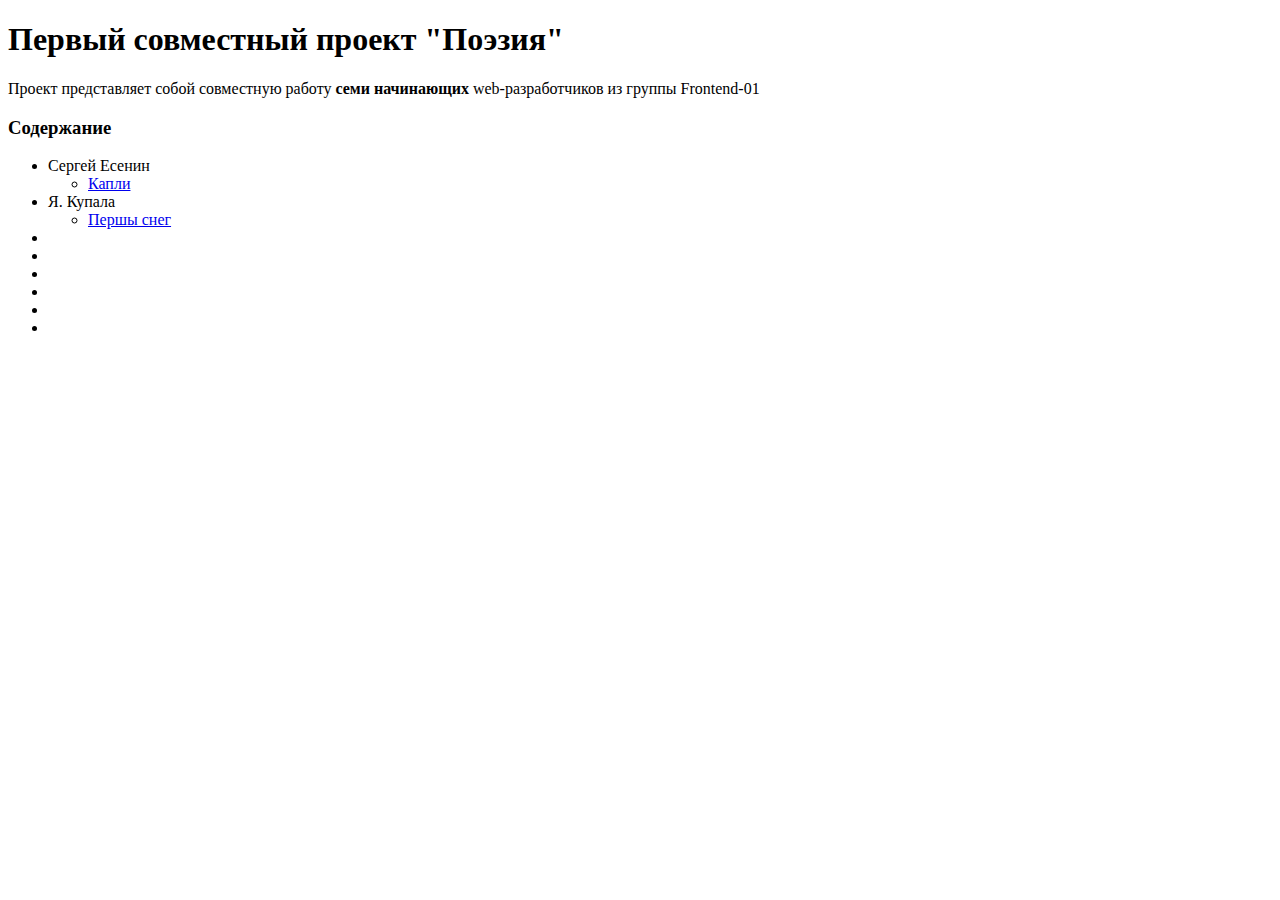
==== index.html @ 55e18c66 "kupala added" ====
<!DOCTYPE html>
<html lang="en">

<head>
    <meta charset="UTF-8">
    <meta name="viewport" content="width=device-width, initial-scale=1.0">
    <meta http-equiv="X-UA-Compatible" content="ie=edge">
    <title>Poetry</title>
</head>

<body>

    <h1>Первый совместный проект "Поэзия"</h1>

    <p>Проект представляет собой совместную работу <strong>семи начинающих</strong> web-разработчиков из группы
        Frontend-01</p>

    <h3>Содержание</h3>
    <ul>
        <li>Сергей Есенин
            <ul>
                <li>
                    <a href="Esenin/kapli.html">
                        Капли
                    </a>
                </li>
            </ul>
        </li>
        <li>
            Я. Купала
            <ul>
                <li>
                    <a href="kupala/1stsnow.html"> Першы снег</a>
                </li>
            </ul>
        </li>
        <li></li>
        <li></li>
        <li></li>
        <li></li>
        <li></li>
        <li></li>
    </ul>

</body>

</html>
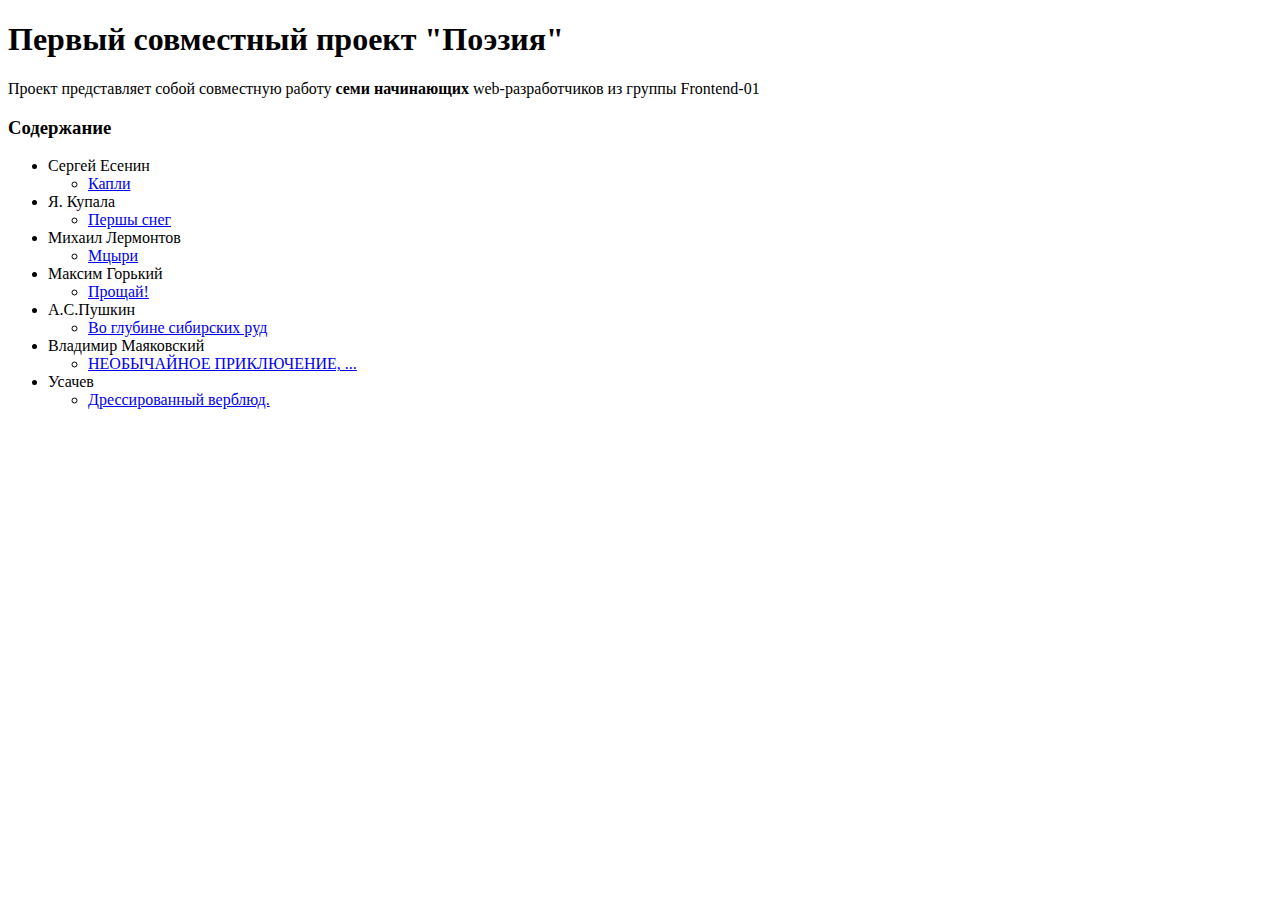
==== commit d17ac55d: "TOC added" ====
--- a/index.html
+++ b/index.html
@@ -34,12 +34,48 @@
                 </li>
             </ul>
         </li>
-        <li></li>
-        <li></li>
-        <li></li>
-        <li></li>
-        <li></li>
-        <li></li>
+        <li>
+            Михаил Лермонтов
+            <ul>
+                <li>
+                    <a href="Lermontov/Mzyri.html"> Мцыри</a>
+                </li>
+            </ul>
+        </li>
+        <li>
+            Максим Горький
+            <ul>
+                <li>
+                    <a href="Gorkiy/gorkiy.html"> Прощай!</a>
+                </li>
+            </ul>
+        </li>
+        <li>
+            А.С.Пушкин
+            <ul>
+                <li>
+                    <a href="Pushkin/VoGlubineSibirsRu.html"> Во глубине сибирских руд </a>
+                </li>
+            </ul>
+        </li>
+        <li>
+            Владимир Маяковский
+            <ul>
+                <li>
+                    <a href="mayakovsky/dacha.html">НЕОБЫЧАЙНОЕ ПРИКЛЮЧЕНИЕ, ...</a>
+                </li>
+            </ul>
+        </li>
+        <li>
+            Усачев
+            <ul>
+                <li>
+                    <a href="Usachev/usachev.html">Дрессированный верблюд.</a>
+                </li>
+            </ul>
+            
+        </li>
+        
     </ul>
 
 </body>
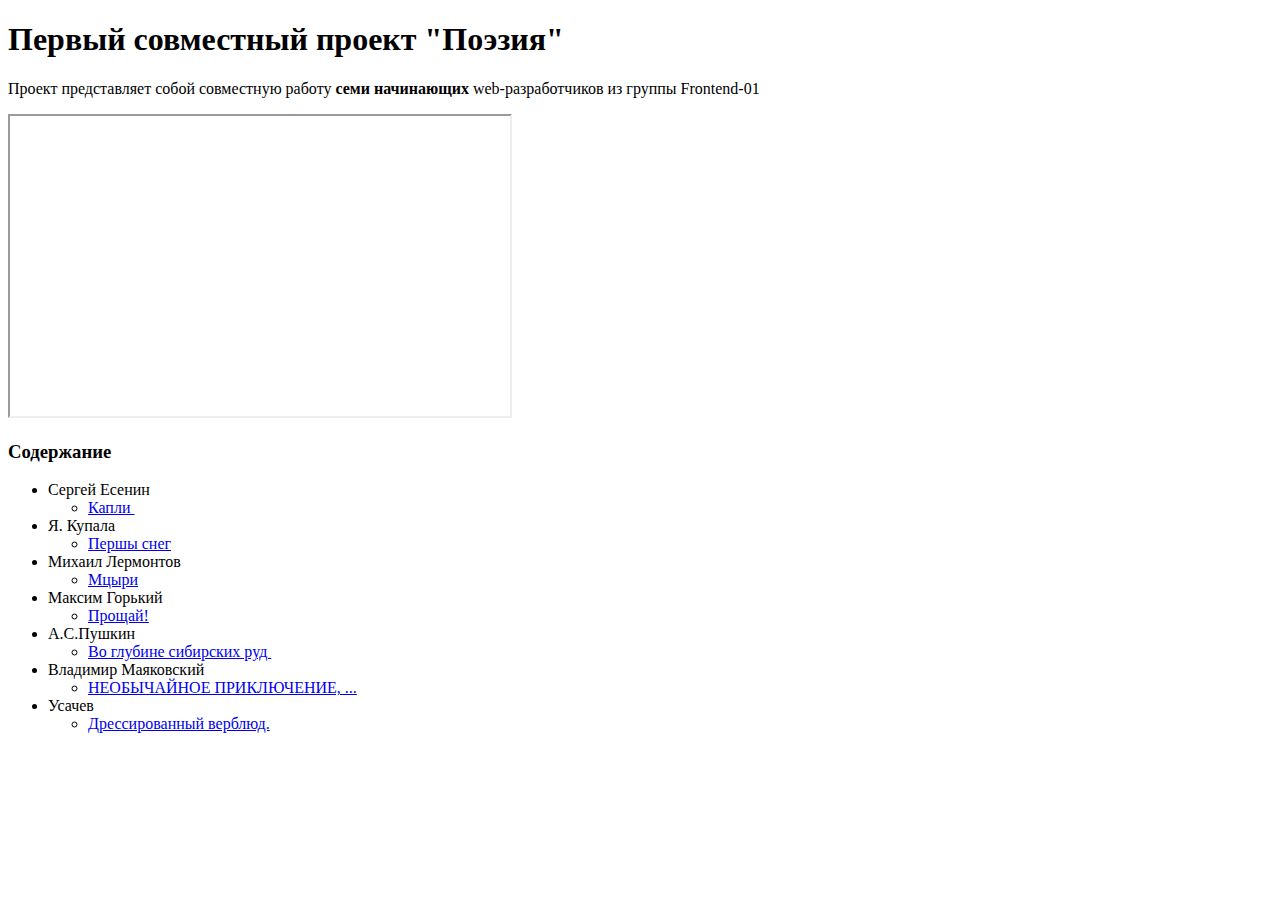
==== commit ad3a9510: "iframe added" ====
--- a/index.html
+++ b/index.html
@@ -15,13 +15,20 @@
     <p>Проект представляет собой совместную работу <strong>семи начинающих</strong> web-разработчиков из группы
         Frontend-01</p>
 
+    <iframe src="" name="poetry-zone" width="500" height="300">
+
+    </iframe>
+
     <h3>Содержание</h3>
     <ul>
         <li>Сергей Есенин
             <ul>
                 <li>
+                    <a href="Esenin/kapli.html" target="poetry-zone">
+                        Капли
+                    </a>
                     <a href="Esenin/kapli.html">
-                        Капли
+                        <img src="https://ru.wikipedia.org/w/skins/Vector/images/external-link-ltr-icon.svg" alt="">
                     </a>
                 </li>
             </ul>
@@ -30,7 +37,10 @@
             Я. Купала
             <ul>
                 <li>
-                    <a href="kupala/1stsnow.html"> Першы снег</a>
+                    <a href="kupala/1stsnow.html" target="poetry-zone"> Першы снег</a>
+                    <a href="kupala/1stsnow.html">
+                        <img src="https://ru.wikipedia.org/w/skins/Vector/images/external-link-ltr-icon.svg" alt="">
+                    </a>
                 </li>
             </ul>
         </li>
@@ -38,7 +48,10 @@
             Михаил Лермонтов
             <ul>
                 <li>
-                    <a href="Lermontov/Mzyri.html"> Мцыри</a>
+                    <a href="Lermontov/Mzyri.html" target="poetry-zone"> Мцыри</a>
+                    <a href="Lermontov/Mzyri.html" >
+                        <img src="https://ru.wikipedia.org/w/skins/Vector/images/external-link-ltr-icon.svg" alt="">
+                    </a>
                 </li>
             </ul>
         </li>
@@ -46,7 +59,10 @@
             Максим Горький
             <ul>
                 <li>
-                    <a href="Gorkiy/gorkiy.html"> Прощай!</a>
+                    <a href="Gorkiy/gorkiy.html" target="poetry-zone"> Прощай!</a>
+                    <a href="Gorkiy/gorkiy.html" > 
+                        <img src="https://ru.wikipedia.org/w/skins/Vector/images/external-link-ltr-icon.svg" alt="">
+                    </a>
                 </li>
             </ul>
         </li>
@@ -54,7 +70,10 @@
             А.С.Пушкин
             <ul>
                 <li>
-                    <a href="Pushkin/VoGlubineSibirsRu.html"> Во глубине сибирских руд </a>
+                    <a href="Pushkin/VoGlubineSibirsRu.html" target="poetry-zone"> Во глубине сибирских руд </a>
+                    <a href="Pushkin/VoGlubineSibirsRu.html">
+                        <img src="https://ru.wikipedia.org/w/skins/Vector/images/external-link-ltr-icon.svg" alt="">
+                    </a>
                 </li>
             </ul>
         </li>
@@ -62,7 +81,10 @@
             Владимир Маяковский
             <ul>
                 <li>
-                    <a href="mayakovsky/dacha.html">НЕОБЫЧАЙНОЕ ПРИКЛЮЧЕНИЕ, ...</a>
+                    <a href="mayakovsky/dacha.html" target="poetry-zone">НЕОБЫЧАЙНОЕ ПРИКЛЮЧЕНИЕ, ...</a>
+                    <a href="mayakovsky/dacha.html" >
+                        <img src="https://ru.wikipedia.org/w/skins/Vector/images/external-link-ltr-icon.svg" alt="">
+                    </a>
                 </li>
             </ul>
         </li>
@@ -70,12 +92,15 @@
             Усачев
             <ul>
                 <li>
-                    <a href="Usachev/usachev.html">Дрессированный верблюд.</a>
+                    <a href="Usachev/usachev.html" target="poetry-zone">Дрессированный верблюд.</a>
+                    <a href="Usachev/usachev.html">
+                        <img src="https://ru.wikipedia.org/w/skins/Vector/images/external-link-ltr-icon.svg" alt="">
+                    </a>
                 </li>
             </ul>
-            
+
         </li>
-        
+
     </ul>
 
 </body>
